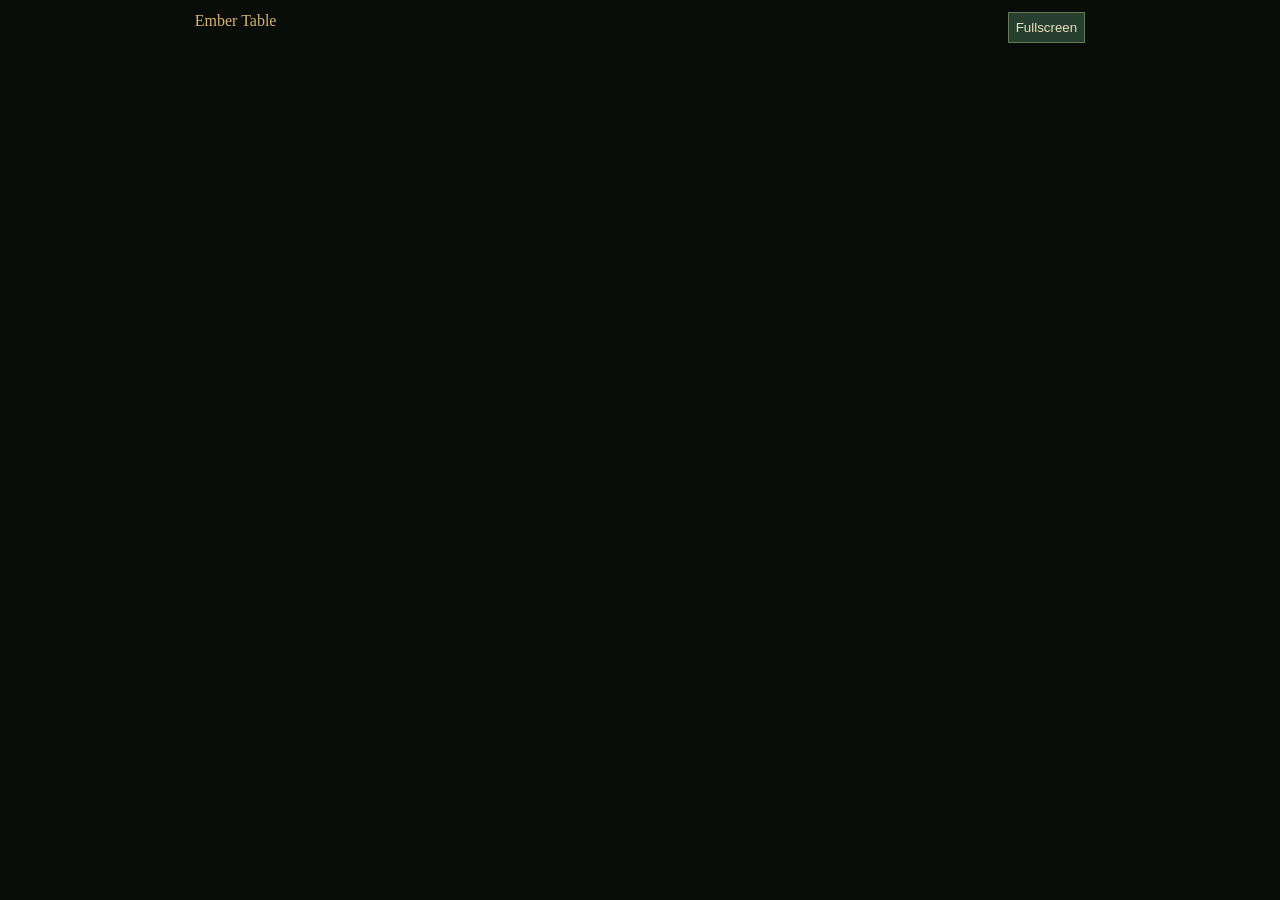
==== app/display.html @ f2ec9f3f "Expand offline campaign tools with visual dice, sheets, maps, wiki and recovery" ====
<!doctype html><html lang="en"><head><meta charset="utf-8"><meta name="viewport" content="width=device-width,initial-scale=1"><title>Ember Table · Player Display</title><style>body{margin:0;background:#080d0a;color:#d7b471;font:16px Georgia;text-align:center}header{padding:12px;display:flex;justify-content:space-around}canvas{display:block;max-width:100%;max-height:calc(100vh - 70px);margin:auto;object-fit:contain}button{background:#263f2e;border:1px solid #657954;color:#eddfbf;padding:7px;cursor:pointer}</style></head><body><header><span id="title">Ember Table</span><span id="round"></span><button onclick="document.documentElement.requestFullscreen?.()">Fullscreen</button></header><canvas id="displaymap" aria-label="Player battle map"></canvas><script src="map-render.js"></script><script>
let data=null;async function refresh(){try{const r=await fetch('/api/display');if(!r.ok)return;data=await r.json();document.getElementById('title').textContent=data.name;document.getElementById('round').textContent='Round '+data.round;if(data.map)EmberMap.draw(document.getElementById('displaymap'),data.map,{player:true,redraw:()=>EmberMap.draw(document.getElementById('displaymap'),data.map,{player:true})})}catch{}}refresh();setInterval(refresh,900);
</script></body></html>
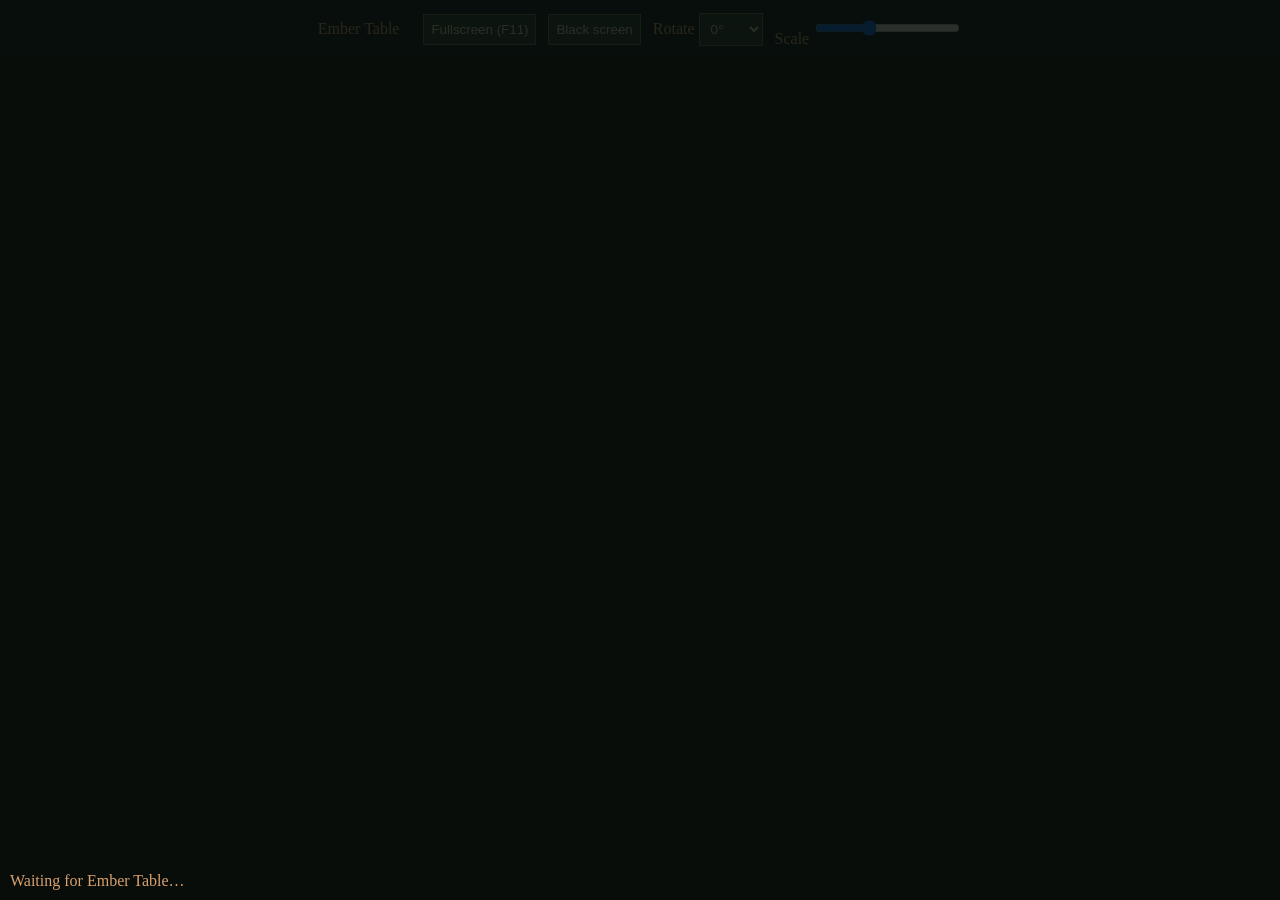
==== commit d7e6be25: "Add offline map studio, TV monitor selection and guided campaign tools" ====
--- a/app/display.html
+++ b/app/display.html
@@ -1,3 +1,3 @@
-<!doctype html><html lang="en"><head><meta charset="utf-8"><meta name="viewport" content="width=device-width,initial-scale=1"><title>Ember Table · Player Display</title><style>body{margin:0;background:#080d0a;color:#d7b471;font:16px Georgia;text-align:center}header{padding:12px;display:flex;justify-content:space-around}canvas{display:block;max-width:100%;max-height:calc(100vh - 70px);margin:auto;object-fit:contain}button{background:#263f2e;border:1px solid #657954;color:#eddfbf;padding:7px;cursor:pointer}</style></head><body><header><span id="title">Ember Table</span><span id="round"></span><button onclick="document.documentElement.requestFullscreen?.()">Fullscreen</button></header><canvas id="displaymap" aria-label="Player battle map"></canvas><script src="map-render.js"></script><script>
-let data=null;async function refresh(){try{const r=await fetch('/api/display');if(!r.ok)return;data=await r.json();document.getElementById('title').textContent=data.name;document.getElementById('round').textContent='Round '+data.round;if(data.map)EmberMap.draw(document.getElementById('displaymap'),data.map,{player:true,redraw:()=>EmberMap.draw(document.getElementById('displaymap'),data.map,{player:true})})}catch{}}refresh();setInterval(refresh,900);
+<!doctype html><html lang="en"><head><meta charset="utf-8"><meta name="viewport" content="width=device-width,initial-scale=1"><title>Ember Table · Player Display</title><style>body{margin:0;background:#080d0a;color:#d7b471;font:16px Georgia;text-align:center;overflow:hidden}header{padding:10px;display:flex;gap:12px;align-items:center;justify-content:center;opacity:.15;transition:opacity .2s;position:absolute;z-index:2;left:0;right:0;background:#0d1b15e8}header:hover,header:focus-within{opacity:1}canvas{display:block;width:100vw;height:100vh;object-fit:contain;margin:auto;transition:transform .2s}button,select,input{background:#263f2e;border:1px solid #657954;color:#eddfbf;padding:7px;cursor:pointer}body.black canvas,body.black #title,body.black #round{visibility:hidden}body.black{background:#000}#offline{position:absolute;bottom:10px;left:10px;color:#d9a16e}</style></head><body><header><span id="title">Ember Table</span><span id="round"></span><button onclick="fullscreen()">Fullscreen (F11)</button><button onclick="document.body.classList.toggle('black')">Black screen</button><label>Rotate <select onchange="rotation=+this.value;transform()"><option value="0">0°</option><option value="90">90°</option><option value="180">180°</option><option value="270">270°</option></select></label><label>Scale <input aria-label="TV map scale" type="range" min="0.5" max="2" step="0.05" value="1" oninput="scale=+this.value;transform()"></label></header><canvas id="displaymap" aria-label="Player battle map"></canvas><span id="offline" role="status"></span><script src="map-art.js"></script><script src="map-render.js"></script><script>
+let data=null,rotation=0,scale=1,last='';function transform(){document.getElementById('displaymap').style.transform=`rotate(${rotation}deg) scale(${scale})`}function fullscreen(){if(window.pywebview?.api?.fullscreen)window.pywebview.api.fullscreen();else if(document.fullscreenElement)document.exitFullscreen();else document.documentElement.requestFullscreen?.()}document.addEventListener('keydown',e=>{if(e.key==='F11'){e.preventDefault();fullscreen()}if(e.key==='Escape'&&window.pywebview?.api?.fullscreen)window.pywebview.api.fullscreen()});async function refresh(){try{const r=await fetch('/api/display');if(!r.ok)throw Error();const raw=await r.text();document.getElementById('offline').textContent='';if(raw===last)return;last=raw;data=JSON.parse(raw);document.getElementById('title').textContent=data.name;document.getElementById('round').textContent='Round '+data.round;if(data.map)EmberMap.draw(document.getElementById('displaymap'),data.map,{player:true,redraw:()=>EmberMap.draw(document.getElementById('displaymap'),data.map,{player:true})});else{const c=document.getElementById('displaymap');c.getContext('2d').clearRect(0,0,c.width,c.height)}}catch{document.getElementById('offline').textContent='Waiting for Ember Table…'}}refresh();setInterval(refresh,900);
 </script></body></html>
